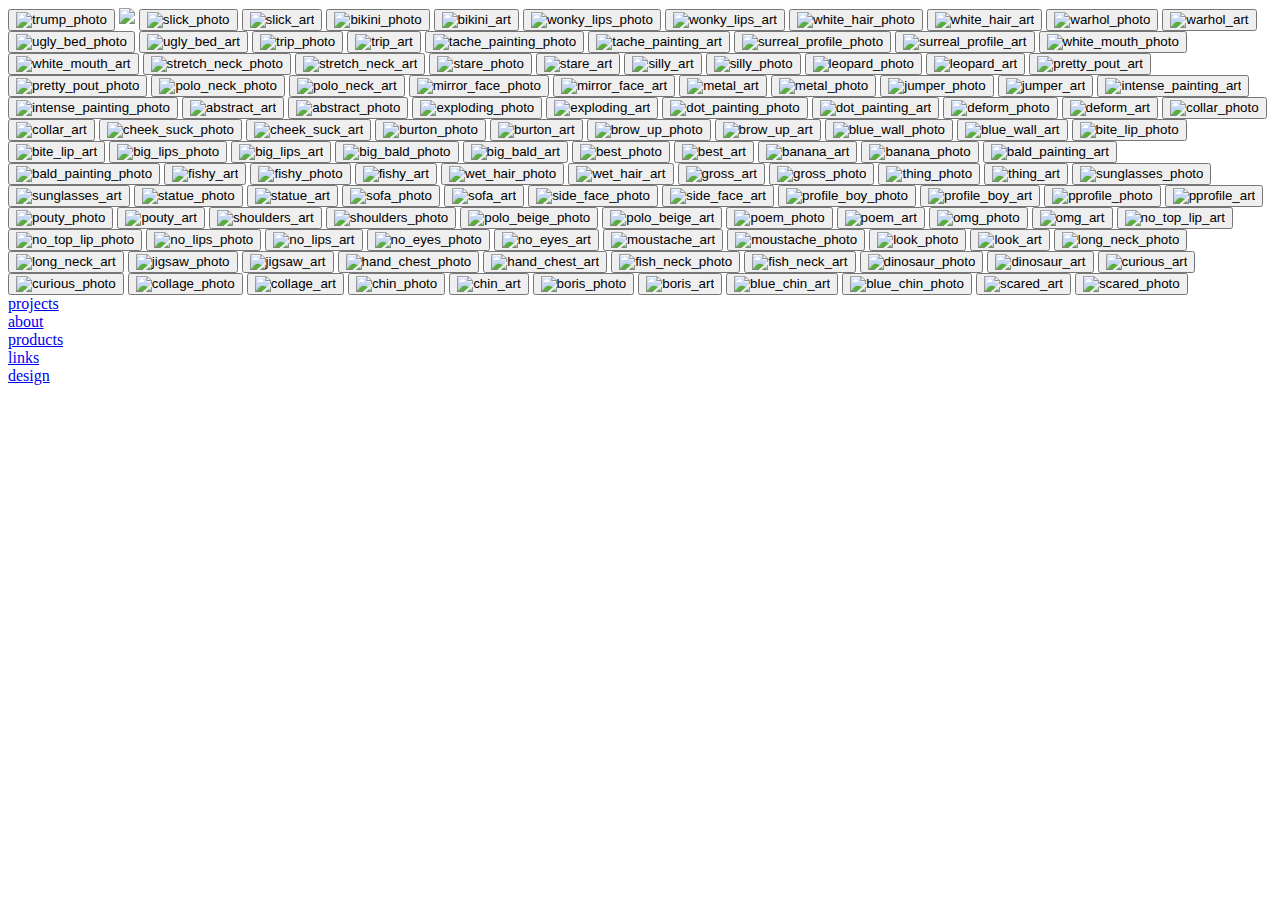
==== index.html @ d1affb42 "initial commit of homepage and homepage style" ====
<!DOCTYPE html>
<html lang="en" dir="ltr">
  <head>
      <link href="https://fonts.googleapis.com/css?family=Josefin+Slab|Monoton|Poiret+One|Unica+One" rel="stylesheet">
<link href="https://fonts.googleapis.com/css?family=Amatic+SC" rel="stylesheet">
<link href="https://fonts.googleapis.com/css?family=Amatic+SC" rel="stylesheet">
  <link href="https://fonts.googleapis.com/css?family=Monoton" rel="stylesheet">
    <meta charset="utf-8">
    <link rel="stylesheet" href="css/style.css"> <link rel="stylesheet" href="css/home.css">

    <title></title>
  </head>


  <body>

    <div id= "frontpage" class = "grid">


<button class="photoBtn trump_photo">
  <img src="https://image.ibb.co/ecDZsz/trump_photo.jpg"   alt="trump_photo" class="photos" id ="photo1" >
</button>

<img src="https://image.ibb.co/i3S8kK/trump_art.jpg" class="trump_art" >

<button class="photoBtn slick_photo">
  <img src="https://image.ibb.co/hQLYKe/slick_photo.jpg" alt="slick_photo" id ="photo2" onclick="artAppear2()">
</button>

<button class="photoBtn slick_art">
  <img src="https://image.ibb.co/h2gmnf/slick-art.jpg" alt="slick_art" >
</button>

<button class="photoBtn bikini_photo">
  <img src="https://image.ibb.co/bWPzsz/subathing_photo.jpg" alt="bikini_photo" id="photo3" onclick="artAppear3()">
</button>

<button class="photoBtn bikini_art ">
  <img src="https://image.ibb.co/fjMxtL/sunbathing-art.jpg" alt="bikini_art" >
</button>

<button class="photoBtn wonky_lips_photo">
  <img src="https://image.ibb.co/mLq0ze/wonky_lips_photo.jpg" alt="wonky_lips_photo" id="photo4" onclick="artAppear4()">
</button>

<button class="photoBtn wonky_lips_art">
  <img src="https://image.ibb.co/cSeFXz/wonky_lips_art.jpg" alt="wonky_lips_art" >
</button>

<button class="photoBtn white_hair_photo">
  <img src="https://image.ibb.co/bXsDKe/white_hair.jpg" alt="white_hair_photo" id="photo5" onclick="artAppear5()">
</button>

<button class="photoBtn white_hair_art">
  <img src="https://image.ibb.co/gtfNCz/white_hair_art.jpg" alt="white_hair_art" >
</button>

<button class="photoBtn warhol_photo">
  <img src="https://image.ibb.co/j36qze/warhol_photo.jpg" alt="warhol_photo" id="photo6" onclick="artAppear6()">
</button>

<button class="photoBtn warhol_art">
  <img src="https://image.ibb.co/gDG15K/warhol_art.jpg" alt="warhol_art" >
</button>

<button class="photoBtn ugly_bed_photo">
  <img src="https://image.ibb.co/ePBmnf/ugly-bed-photo.jpg" alt="ugly_bed_photo" id="photo7" onclick="artAppear7()">
</button>

<button class="photoBtn ugly_bed_art">
  <img src="https://image.ibb.co/m8wZQK/ugly_bed_art.jpg" alt="ugly_bed_art" >
</button>

<button class="photoBtn trip_photo">
   <img src="https://image.ibb.co/d6nccz/trippy_photo.jpg" id="photo8" alt="trip_photo" onclick="artAppear8()">
</button>

<button class="photoBtn trip_art">
  <img src="https://image.ibb.co/iemesz/trippy_art.jpg" alt="trip_art" >
</button>

<button class="photoBtn tache_painting_photo">
  <img src="https://image.ibb.co/c4t3Ke/tache_painting_photo.jpg" alt="tache_painting_photo" id="photo9" onclick="artAppear9()">
</button>

<button class="photoBtn tache_painting_art">
  <img src="https://image.ibb.co/gdOQXz/tache_painting_art.jpg" alt="tache_painting_art" >
</button>

<button class="photoBtn surreal_profile_photo">
  <img src="https://image.ibb.co/hsOEQK/surreal_profile_photo.jpg" alt="surreal_profile_photo" id="photo10" onclick="artAppear10()">
</button>

<button class="photoBtn surreal_profile_art">
  <img src="https://image.ibb.co/iXvTkK/surreal_profile_art.jpg" alt="surreal_profile_art"  >
</button>

<button class="photoBtn white_mouth_photo">
  <img src="https://image.ibb.co/bBQW5K/white_mouth_photo.jpg" alt="white_mouth_photo" id="photo11" onclick="artAppear11()">
</button>

<button class="photoBtn white_mouth_art">
  <img src="https://image.ibb.co/hkkW5K/white_mouth_art.jpg" alt="white_mouth_art" >
</button>



<button class="photoBtn stretch_neck_photo">
  <img src="https://image.ibb.co/cePBL0/stretch-neck-photo.jpg" alt="stretch_neck_photo" id="photo12" onclick="artAppear12()">
</button>

<button class="photoBtn stretch_neck_art">
  <img src="https://image.ibb.co/e0EXCz/stretch_neck_art.jpg" alt="stretch_neck_art" >
</button>

<button class="photoBtn stare_photo">
  <img src="https://image.ibb.co/fatEQK/stare_photo.jpg" alt="stare_photo" id="photo13" onclick="artAppear13()">
</button>

<button class="photoBtn stare_art">
  <img src="https://image.ibb.co/k3pAze/stare_art.jpg" alt="stare_art" >
</button>

<button class="photoBtn silly_art">
  <img src="https://image.ibb.co/faMhCz/scrunchy_art.jpg" alt="silly_art" >
</button>

<button class="photoBtn silly_photo">
  <img src="https://image.ibb.co/g6cNCz/scrunchy_photo.jpg" alt= "silly_photo" id="photo14" onclick="artAppear14()">
</button>


<button class="photoBtn leopard_photo">
  <img src="https://image.ibb.co/i2gEPe/profile_photo.jpg" alt="leopard_photo" id="photo15" onclick="artAppear15()">
</button>

<button class="photoBtn leopard_art">
  <img src="https://image.ibb.co/kakXtL/profile-art.jpg" alt="leopard_art" >
</button>

<button class="photoBtn pretty_pout_art">
  <img src="https://image.ibb.co/fzQTkK/pretty_pout_art.jpg" alt="pretty_pout_art" >
</button>

<button class="photoBtn pretty_pout_photo">
  <img src="https://image.ibb.co/ioPM5K/pretty_pout_photo.jpg" alt="pretty_pout_photo" id="photo16" onclick="artAppear16()">
</button>

<button class="photoBtn polo_neck_photo">
  <img src="https://image.ibb.co/hHg4sz/polo_neck_photo.jpg" alt="polo_neck_photo" id="photo68" onclick="artAppear68()">
</button>

<button class="photoBtn polo_neck_art">
  <img src="https://image.ibb.co/mOkxCz/polo_neck_art.jpg" alt="polo_neck_art" >
</button>

<button class="photoBtn mirror_face_photo">
  <img src="https://image.ibb.co/kAzDkK/mirror_face_photo.jpg" alt="mirror_face_photo"  id="photo17"onclick="artAppear17()">
</button>

<button class="photoBtn mirror_face_art">
  <img src="https://image.ibb.co/epjDkK/mirror_face_art.jpg" alt="mirror_face_art" >
</button>

<button class="photoBtn metal_art">
  <img src="https://image.ibb.co/fSjqXz/metal_art.jpg" alt="metal_art" >
</button>

<button class="photoBtn metal_photo">
  <img src="https://image.ibb.co/hCRR5K/metal_photo.jpg" id="photo18" alt="metal_photo" onclick="artAppear18()">
</button>

  <button class="photoBtn jumper_photo">
  <img src="https://image.ibb.co/k57YkK/jumper_photo.jpg" alt="jumper_photo" id="photo20" onclick="artAppear20()">
</button>

<button class="photoBtn jumper_art">
  <img src="https://image.ibb.co/n3iJYL/jumper-art.jpg" alt="jumper_art" >
</button>

<button class="photoBtn intense_painting_art">
  <img src="https://image.ibb.co/feMnCz/intense_painting_art.jpg" alt="intense_painting_art" >
</button>

<button class="photoBtn intense_painting_photo">
  <img src="https://image.ibb.co/hh2usz/intense_painting_photo.jpg" alt="intense_painting_photo" id="photo21" onclick="artAppear21()">
</button>

<button class="photoBtn abstract_art">
  <img src="https://image.ibb.co/jaSSCz/hand_chest_art.jpg" alt="abstract_art" >
</button>

<button class="photoBtn abstract_photo">
  <img src="https://image.ibb.co/kgbyje/hand_chest_photo.jpg" alt="abstract_photo" id="photo22" onclick="artAppear22()">
</button>

<button class="photoBtn exploding_photo">
  <img src="https://image.ibb.co/kB3Zsz/exploding_photo.jpg" alt="exploding_photo" id="photo23" onclick="artAppear23()">
</button>

<button class="photoBtn exploding_art">
  <img src="https://image.ibb.co/bTAbNz/exploding_art.jpg" alt="exploding_art" >
</button>

<button class="photoBtn dot_painting_photo">
  <img src="https://image.ibb.co/m7UFXz/dot_painting_photo.jpg" alt="dot_painting_photo" id="photo24" onclick="artAppear24()">
</button>

<button class="photoBtn dot_painting_art">
  <img src="https://image.ibb.co/b4vsee/dot_painting_art.jpg" alt="dot_painting_art" >
</button>

<button class="photoBtn deform_photo">
  <img src="https://image.ibb.co/hboVf0/deform-photo.jpg" alt="deform_photo" id="photo25" onclick="artAppear25()">
</button>

<button class="photoBtn deform_art">
  <img src="https://image.ibb.co/nAeJKe/deform_art.jpg" alt="deform_art" >
</button>

<button class="photoBtn collar_photo">
  <img src="https://image.ibb.co/ddp7Cz/collar_bone_photo.jpg" alt="collar_photo" id="photo69" onclick="artAppear69()">
</button>

<button class="photoBtn collar_art">
  <img src="https://image.ibb.co/nmRnCz/collar_bone.jpg" alt="collar_art" >
</button>

<button class="photoBtn cheek_suck_photo">
  <img src="https://image.ibb.co/bxRyKe/cheek_suck_photo.jpg" alt="cheek_suck_photo" id="photo26" onclick="artAppear26()">
</button>

<button class="photoBtn cheek_suck_art">
  <img src="https://image.ibb.co/hacSCz/cheek_suck_art.jpg" alt="cheek_suck_art" >
</button>

<button class="photoBtn burton_photo">
  <img src="https://image.ibb.co/gHtdKe/burton_photo.jpg" id="photo27" alt="burton_photo" onclick="artAppear27()">
</button>

<button class="photoBtn burton_art">
  <img src="https://image.ibb.co/mi0Esz/burton_art.jpg" alt="burton_art" >
</button>

<button class="photoBtn brow_up_photo">
  <img src="https://image.ibb.co/koDCee/brow_up_photo.jpg" alt="brow_up_photo" id="photo28" onclick="artAppear28()">
</button>

<button class="photoBtn brow_up_art">
  <img src="https://image.ibb.co/npaQze/brow_up_art.jpg" alt="brow_up_art" >
</button>

<button class="photoBtn blue_wall_photo">
  <img src="https://image.ibb.co/gDsusz/blue_wall_photo.jpg" alt="blue_wall_photo" id="photo29" onclick="artAppear29()">
</button>

<button class="photoBtn blue_wall_art">
  <img src="https://image.ibb.co/bYmLXz/blue_wall_art.png" alt="blue_wall_art" >
</button>

<button class="photoBtn bite_lip_photo">
  <img src="https://image.ibb.co/cSUkze/bite_lip_photo.jpg" alt="bite_lip_photo" id="photo30" onclick="artAppear30()">
</button>

<button class="photoBtn bite_lip_art">
  <img src="https://image.ibb.co/eNSusz/bite_lip_art.jpg" alt="bite_lip_art"  >
</button>

<button class="photoBtn big_lips_photo">
  <img src="https://image.ibb.co/dR7G5K/big_lips_photo.jpg" alt="big_lips_photo" id="photo31" onclick="artAppear31()">
</button>

<button class="photoBtn big_lips_art">
  <img src="https://image.ibb.co/joZ2ee/big_lips_art.jpg" alt="big_lips_art" >
</button>

<button class="photoBtn big_bald_photo">
  <img src="https://image.ibb.co/bFnAXz/big_bald_photo.jpg" alt="big_bald_photo" id="photo32" onclick="artAppear32()">
</button>

<button class="photoBtn big_bald_art">
  <img src="https://image.ibb.co/ie3jsz/big_bald_art.jpg" alt="big_bald_art" >
</button>

<button class="photoBtn best_photo">
  <img src="https://image.ibb.co/d0eqXz/best_photo.jpg" alt="best_photo" id="photo33" onclick="artAppear33()">
</button>

<button class="photoBtn best_art">
  <img src="https://image.ibb.co/gAE2ee/best_art.jpg" alt="best_art" >
</button>

<button class="photoBtn banana_art">
  <img src="https://image.ibb.co/jTSYkK/banana_art.jpg" alt="banana_art" >
</button>

<button class="photoBtn banana_photo">
  <img src="https://image.ibb.co/msnYkK/banana_photo.jpg" alt="banana_photo" id="photo34" onclick="artAppear34()">
</button>

<button class="photoBtn bald_painting_art">
  <img src="https://image.ibb.co/dCvxCz/bald_painting_art.jpg" alt="bald_painting_art" >
</button>

<button class="photoBtn bald_painting_photo">
  <img src="https://image.ibb.co/dB9eQK/bald_painting_photo.jpg" alt="bald_painting_photo" id="photo35" onclick="artAppear35()">
</button>

<button class="photoBtn fishy_art">
  <img src="https://image.ibb.co/btwkXz/fish_face_art.jpg" alt= "fishy_art" >
</button>

<button class="photoBtn fishy_photo">
    <img src="https://image.ibb.co/nhrxee/fish_face_photo.jpg" alt="fishy_photo" id="photo36" onclick="artAppear36()">
</button>

<button class="photoBtn fishy_art">
  <img src="https://image.ibb.co/btwkXz/fish_face_art.jpg" alt= "fishy_art" >
</button>

<button class="photoBtn wet_hair_photo">
  <img src="https://image.ibb.co/cYWQVK/wet_hair_photo.jpg" alt="wet_hair_photo" id="photo37" onclick="artAppear37()">
</button>

<button class="photoBtn wet_hair_art">
  <img src="https://image.ibb.co/bOJTje/wet_hair_art.jpg" alt="wet_hair_art" >
</button>

<button class="photoBtn gross_art">
  <img src="https://image.ibb.co/dQ414e/ugly_art.jpg" alt="gross_art" >
</button>

<button class="photoBtn gross_photo">
  <img src="https://image.ibb.co/jgeCAK/ugly_photo.jpg" alt="gross_photo" id="photo38" onclick="artAppear38()">
</button>

<button class="photoBtn thing_photo">
  <img src="https://image.ibb.co/b9GsAK/surreal_photo_jpg.jpg" alt="thing_photo" id="photo39" onclick="artAppear39()">
</button>

<button class="photoBtn thing_art">
  <img src="https://image.ibb.co/cJwEPe/surreal_art.jpg" alt="thing_art" >
</button>

<button class="photoBtn sunglasses_photo">
  <img src="https://image.ibb.co/dScccz/sunglasses_photo.jpg" alt="sunglasses_photo" id="photo40" onclick="artAppear40()">
</button>

<button class="photoBtn sunglasses_art">
  <img src="https://image.ibb.co/hQxXAK/sunglasses_art.jpg" alt="sunglasses_art" >
</button>

<button class="photoBtn statue_photo">
  <img src="https://image.ibb.co/bycoje/statue_photo.jpg" alt="statue_photo" id="photo41" onclick="artAppear41()">
</button>

<button class="photoBtn statue_art">
  <img src="https://image.ibb.co/nqcAxz/statue_art.jpg" alt="statue_art" >
</button>

<button class="photoBtn sofa_photo">
  <img src="https://image.ibb.co/d3O5VK/sofa_photo.jpg" alt="sofa_photo" id="photo42" onclick="artAppear42()">
</button>

<button class="photoBtn sofa_art">
  <img src="https://image.ibb.co/nNxzqK/sofa_art.jpg" alt="sofa_art" >
</button>

<button class="photoBtn side_face_photo">
  <img src="https://image.ibb.co/cXSccz/side_face_photo.jpg" alt="side_face_photo" id="photo43" onclick="artAppear43()">
</button>

<button class="photoBtn side_face_art">
  <img src="https://image.ibb.co/mpHoje/side_face_art.jpg" alt="side_face_art" >
</button>

<button class="photoBtn profile_boy_photo">
  <img src="https://image.ibb.co/hRGEPe/profile_boy_photo.jpg" alt="profile_boy_photo" onclick="artAppear44()" id="photo44">
</button>

<button class="photoBtn profile_boy_art">
  <img src="https://image.ibb.co/dvaKqK/profile_boy_art.jpg" alt="profile_boy_art" >
</button>

<button class="photoBtn pprofile_photo">
  <img src="https://image.ibb.co/i2gEPe/profile_photo.jpg" alt="pprofile_photo" id="photo45" onclick="artAppear45()">
</button>

<button class="photoBtn pprofile_art">
  <img src="https://image.ibb.co/hBN8kK/profile_art.jpg" alt="pprofile_art" >
</button>

<button class="photoBtn pouty_photo">
  <img src="https://image.ibb.co/hTjCAK/pouty_photo.jpg" alt="pouty_photo" id="photo46" onclick="artAppear46()">
</button>

<button class="photoBtn pouty_art">
  <img src="https://image.ibb.co/fOVVxz/pouty_art.jpg" alt="pouty_art" >
</button>

<button class="photoBtn shoulders_art">
  <img src="https://image.ibb.co/dn6AXz/shoulders_art.jpg" alt="shoulders_art" >
</button>

<button class="photoBtn shoulders_photo">
  <img src="https://image.ibb.co/ipteQK/shoulders_photo.jpg" alt="shoulders_photo" id="photo47" onclick="artAppear47()">
</button>

<button class="photoBtn polo_beige_photo">
  <img src="https://image.ibb.co/hWW3Hz/polo_beige_photo.jpg" alt="polo_beige_photo" id="photo48" onclick="artAppear48()">
</button>

<button class="photoBtn polo_beige_art">
  <img src="https://image.ibb.co/isM3Hz/polo_beige_art.jpg" alt="polo_beige_art" >
</button>

<button class="photoBtn poem_photo">
  <img src="https://image.ibb.co/dybsAK/poem_photo.jpg" alt="poem_photo" id="photo49" onclick="artAppear49()">
</button>

<button class="photoBtn poem_art">
  <img src="https://image.ibb.co/jCWEPe/poem_art.jpg" alt="poem_art" >
</button>

<button class="photoBtn omg_photo">
  <img src="https://image.ibb.co/bB2M4e/omg_photo.jpg" alt="omg_photo" id="photo50" onclick="artAppear50()">
</button>

<button class="photoBtn omg_art">
  <img src="https://image.ibb.co/iNbg4e/omg_art.jpg" alt="omg_art" >
</button>

<button class="photoBtn no_top_lip_art">
  <img src="https://image.ibb.co/iKHoje/no_top_lip.jpg" alt="no_top_lip_art" >
</button>

<button class="photoBtn no_top_lip_photo">
  <img src="https://image.ibb.co/mPbW4e/no_top_lip_photo.jpg" alt="no_top_lip_photo" id="photo51" onclick="artAppear51()">
</button>

<button class="photoBtn no_lips_photo">
  <img src="https://image.ibb.co/byqDHz/no_lips_photo.jpg" alt="no_lips_photo" id="photo52" onclick="artAppear52()">
</button>

<button class="photoBtn no_lips_art ">
  <img src="https://image.ibb.co/jokfxz/no_lips_art.jpg" alt="no_lips_art" >
</button>

<button class="photoBtn no_eyes_photo">
  <img src="https://image.ibb.co/d0k2AK/no_eyes_photo.jpg" alt="no_eyes_photo" id="photo53" onclick="artAppear53()">
</button>

<button class="photoBtn no_eyes_art">
  <img src="https://image.ibb.co/eh7Z9e/no_eyes_art.jpg" alt="no_eyes_art" >
</button>

<button class="photoBtn moustache_art">
  <img src="https://image.ibb.co/nNF2AK/moustache_art.jpg" alt="moustache_art" >
</button>

<button class="photoBtn moustache_photo">
  <img src="https://image.ibb.co/kQy0xz/moustache_photo.jpg" alt="moustache_photo" id="photo54" onclick="artAppear54()">
</button>

<button class="photoBtn look_photo">
  <img src="https://image.ibb.co/bxDD00/look-photo.jpg" alt="look_photo" id="photo55" onclick="artAppear55()">
</button>

<button class="photoBtn look_art">
  <img src="https://image.ibb.co/mLbncz/look_art.jpg" alt="look_art" >
</button>


<button class="photoBtn long_neck_photo">
  <img src="https://image.ibb.co/fN1R5K/long_neck_photo.jpg" alt="long_neck_photo" id="photo56" onclick="artAppear56()">
</button>

<button class="photoBtn long_neck_art">
  <img src="https://image.ibb.co/f8gyje/long_neck_art.jpg" alt="long_neck_art" >
</button>

<button class="photoBtn jigsaw_photo">
  <img src="https://image.ibb.co/kV8B4e/jigsaw_photo.jpg" alt="jigsaw_photo" id="photo57"  onclick="artAppear57()">
</button>

<button class="photoBtn jigsaw_art">
  <img src="https://image.ibb.co/deOpqK/jigsaw_art.jpg" alt="jigsaw_art" >
</button>

<button class="photoBtn hand_chest_photo">
  <img src="https://image.ibb.co/kgbyje/hand_chest_photo.jpg" alt="hand_chest_photo" id="photo58" onclick="artAppear58()">
</button>

<button class="photoBtn hand_chest_art">
  <img src="https://image.ibb.co/jxKjPe/hand_chest_art.jpg" alt="hand_chest_art" >
</button>

<button class="photoBtn fish_neck_photo">
  <img src="https://image.ibb.co/j6o0xz/fish_neck_photo.jpg" alt="fish_neck_photo" id="photo59" onclick="artAppear59()">
</button>

<button class="photoBtn fish_neck_art">
  <img src="https://image.ibb.co/cs5r4e/fish_neck_art.jpg" alt="fish_neck_art" >
</button>

<button class="photoBtn dinosaur_photo">
  <img src="https://image.ibb.co/dCLfxz/dinosaur_photo.jpg" alt="dinosaur_photo" id="photo60" onclick="artAppear60()">
</button>

<button class="photoBtn dinosaur_art">
  <img src="https://image.ibb.co/hjfDHz/dinosaur_art.jpg" alt="dinosaur_art" >
</button>

<button class="photoBtn curious_art">
  <img src="https://image.ibb.co/kKskxz/curious_art.jpg" alt="curious_art" >
</button>

<button class="photoBtn curious_photo">
  <img src="https://image.ibb.co/hrETZe/curious_photo.jpg" alt="curious_photo" id="photo61" onclick="artAppear61()">
</button>

<button class="photoBtn collage_photo">
  <img src="https://image.ibb.co/iFMmLK/collage_photo.jpg" alt="collage_photo" id="photo62" onclick="artAppear62()">
</button>

<button class="photoBtn collage_art">
  <img src="https://image.ibb.co/bH8Bnz/collage_art.jpg" alt="collage_art" >
</button>

<button class="photoBtn chin_photo">
  <img src="https://image.ibb.co/dmZvEe/chin_photo.jpg" alt="chin_photo" id="photo63" onclick="artAppear63()">
</button>

<button class="photoBtn chin_art">
  <img src="https://image.ibb.co/mMDY0K/chin_art.jpg" alt="chin_art" >
</button>

<button class="photoBtn boris_photo">
  <img src="https://image.ibb.co/dMHFEe/boris_photo.jpg" alt="boris_photo" id="photo64" onclick="artAppear64()">
</button>

<button class="photoBtn boris_art">
  <img src="https://image.ibb.co/exYBnz/boris_art.jpg" alt="boris_art" >
</button>

<button class="photoBtn blue_chin_art">
  <img src="https://image.ibb.co/cpc47z/blue_chin_art.jpg" alt="blue_chin_art" >
</button>

<button class="photoBtn blue_chin_photo">
  <img src="https://image.ibb.co/cReHSz/blue_chin_photo.jpg" alt="blue_chin_photo" id="photo65" onclick="artAppear65()">
</button>

<button class="photoBtn scared_art">
  <img src="https://image.ibb.co/jjTqXz/scared_art.jpg" alt="scared_art" >
</button>

<button class="photoBtn scared_photo">
  <img src="https://image.ibb.co/fz9KQK/scared_photo.jpg" alt="scared_photo" id="photo66" onclick="artAppear66()">
</button>

<div id=projects class= "box">
  <a href="projects.html" class ="linkwords"> projects </a>

  </div>
  <div id=about class= "box">
  <a href="about.html" class ="linkwords"> about </a>
  </div>

  <div id=products class= "box">

  <a href="products.html" class ="linkwords"> products </a>

  </div>


  <div id=links class= "box">
  <a href="links.html" class ="linkwords">links </a>
  </div>

  <div id=design class= "box">
  <a href="design.html" class ="linkwords"> design </a>
  </div>

  <script src="javascript/script.js"></script>
 </div>


  </body>
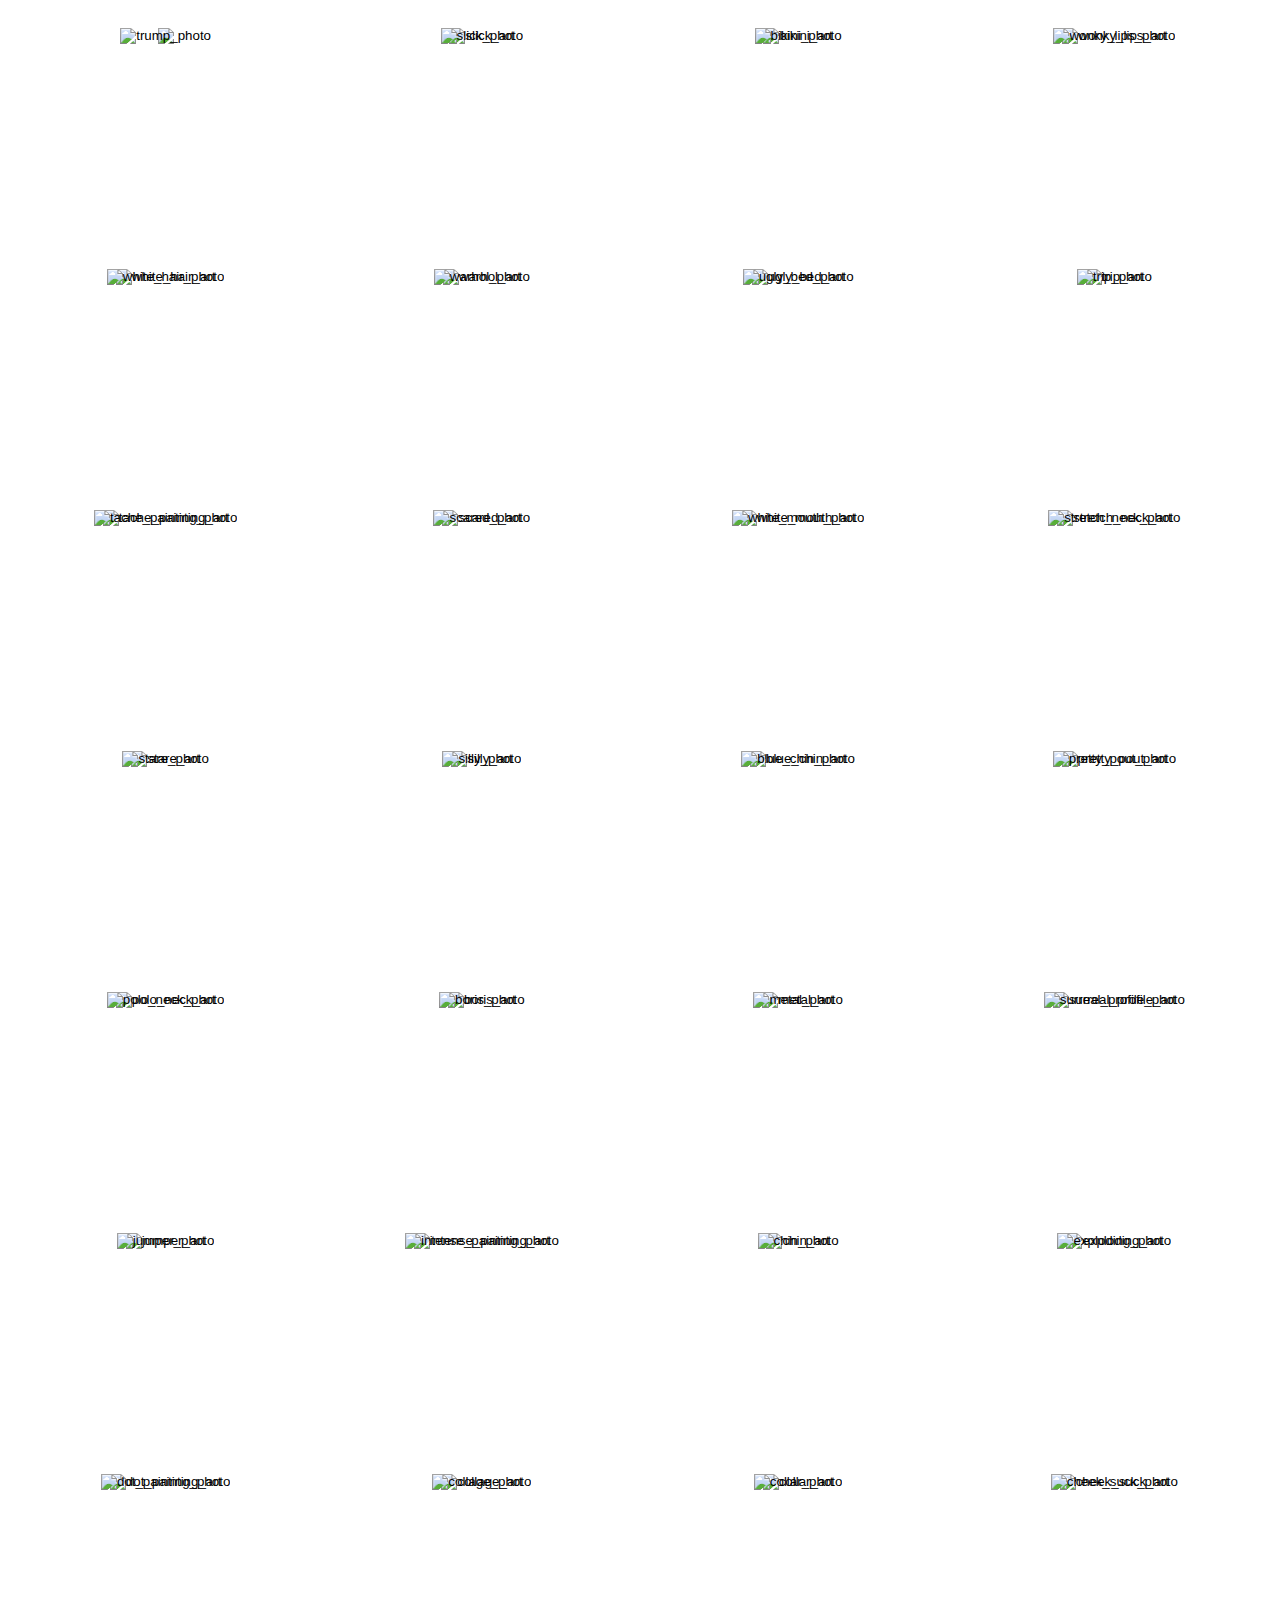
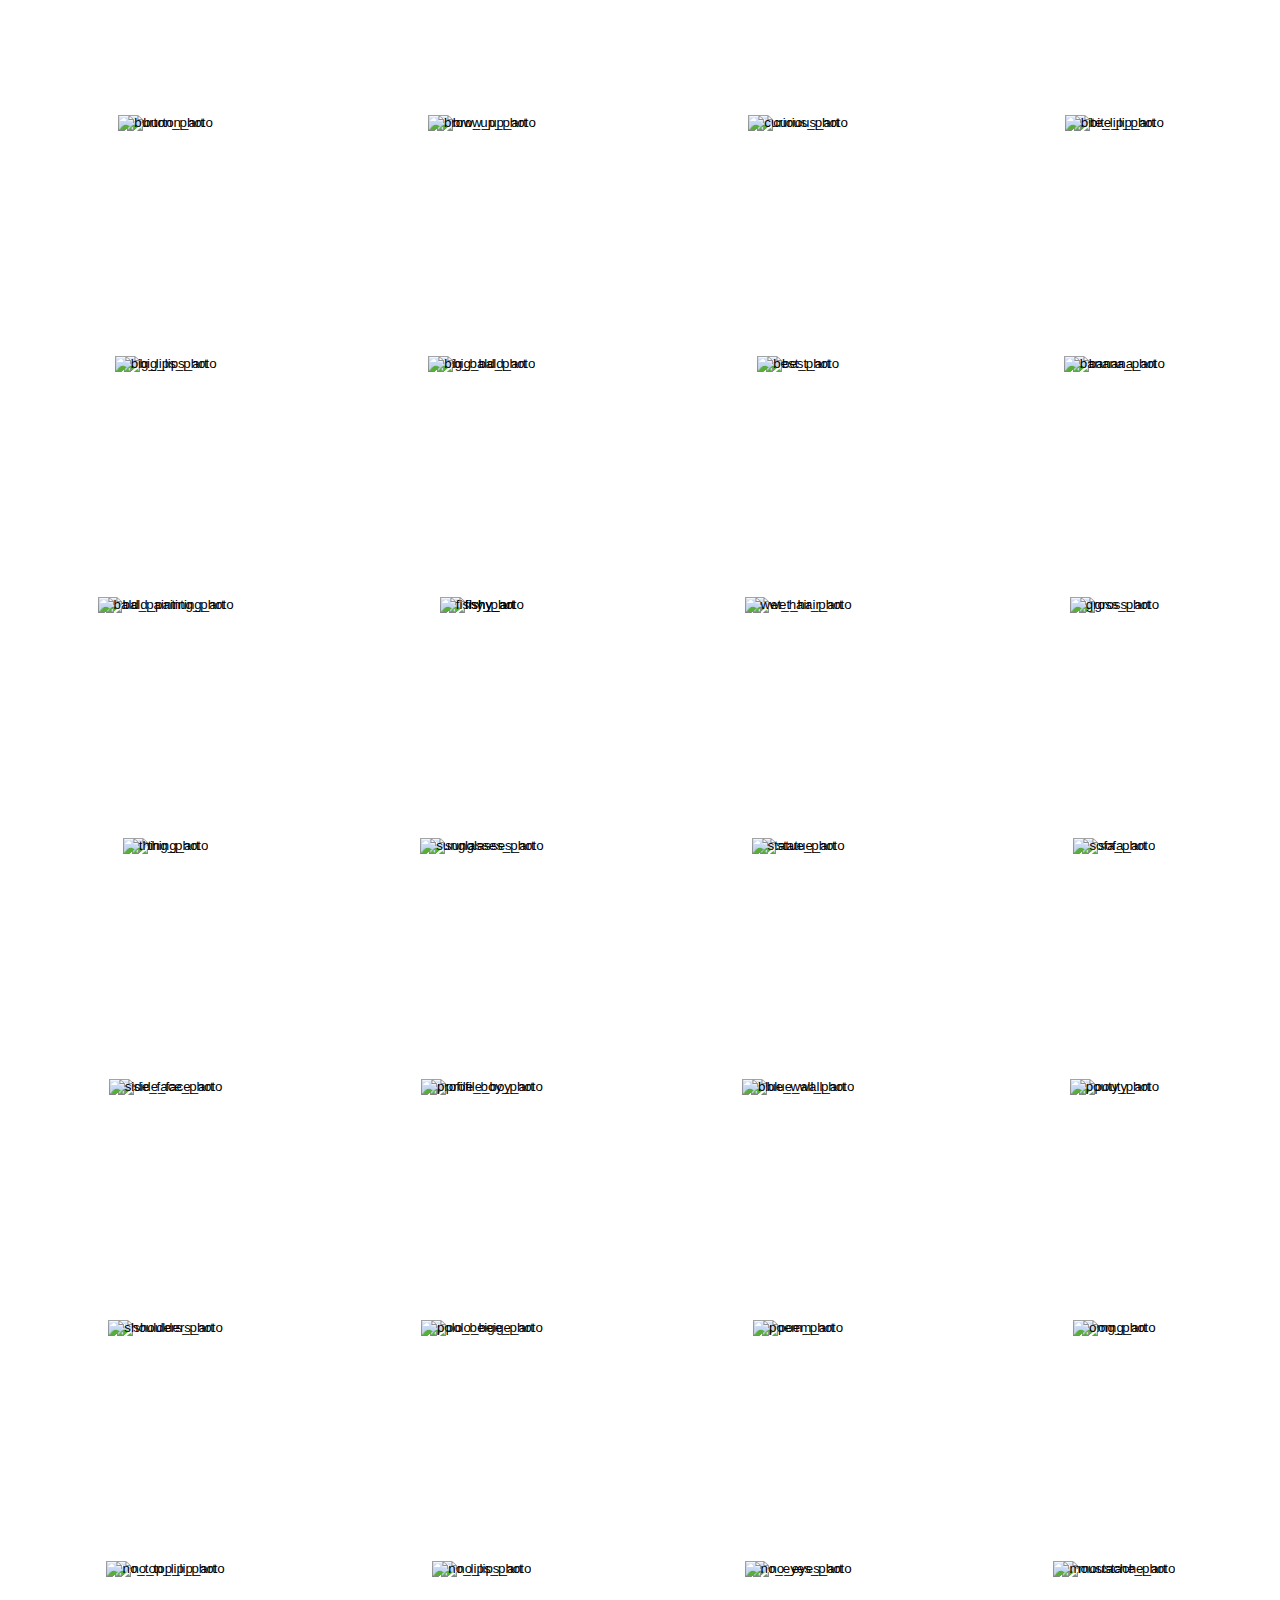
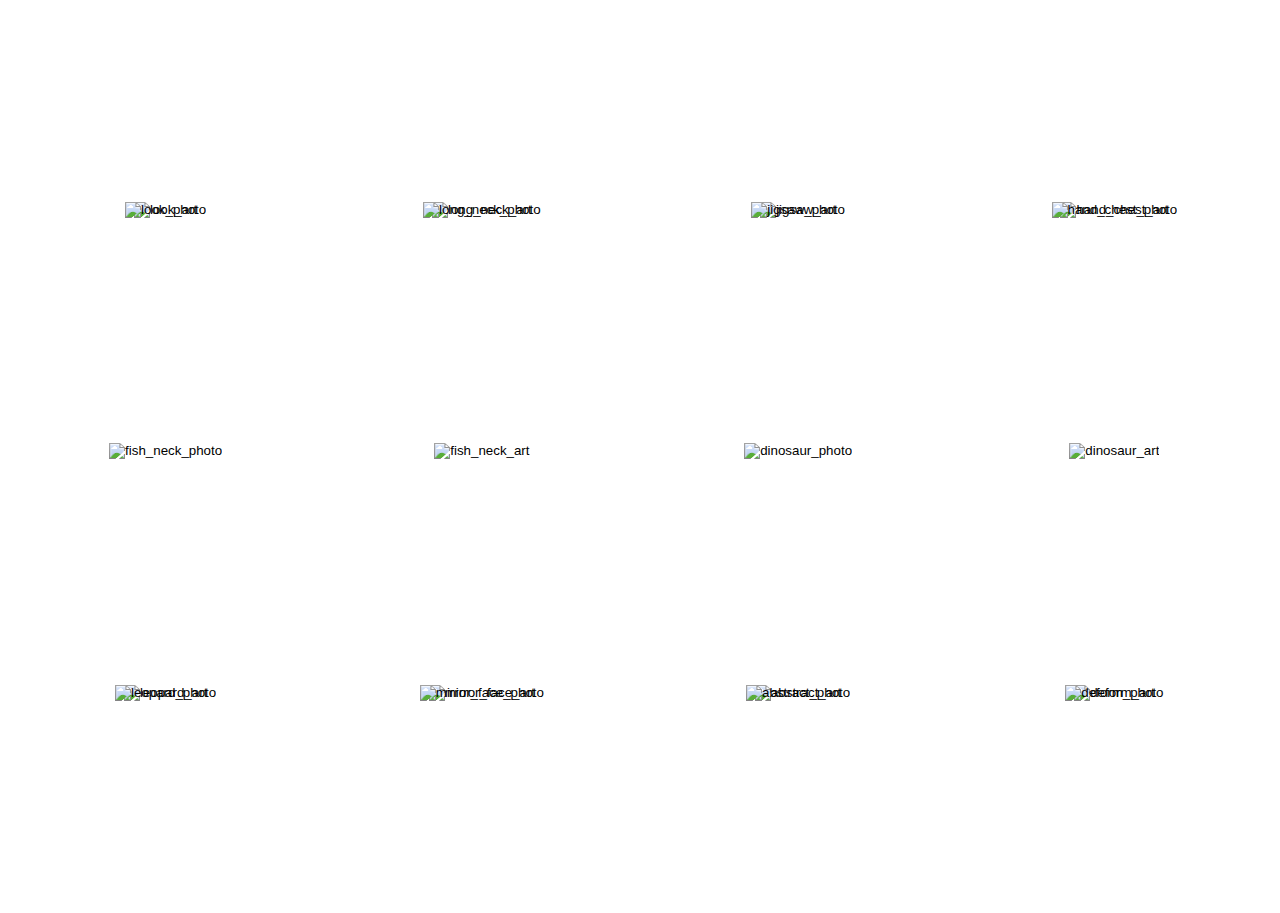
==== commit bfc51284: "adding portraits" ====
--- a/index.html
+++ b/index.html
@@ -6,7 +6,8 @@
 <link href="https://fonts.googleapis.com/css?family=Amatic+SC" rel="stylesheet">
   <link href="https://fonts.googleapis.com/css?family=Monoton" rel="stylesheet">
     <meta charset="utf-8">
-    <link rel="stylesheet" href="css/style.css"> <link rel="stylesheet" href="css/home.css">
+   <link rel="stylesheet" href="CSS/home.css">
+     <link rel="stylesheet" href="CSS/style.css">
 
     <title></title>
   </head>
@@ -17,6 +18,8 @@
     <div id= "frontpage" class = "grid">
 
 
+
+
 <button class="photoBtn trump_photo">
   <img src="https://image.ibb.co/ecDZsz/trump_photo.jpg"   alt="trump_photo" class="photos" id ="photo1" >
 </button>
@@ -382,13 +385,7 @@
   <img src="https://image.ibb.co/dvaKqK/profile_boy_art.jpg" alt="profile_boy_art" >
 </button>
 
-<button class="photoBtn pprofile_photo">
-  <img src="https://image.ibb.co/i2gEPe/profile_photo.jpg" alt="pprofile_photo" id="photo45" onclick="artAppear45()">
-</button>
-
-<button class="photoBtn pprofile_art">
-  <img src="https://image.ibb.co/hBN8kK/profile_art.jpg" alt="pprofile_art" >
-</button>
+
 
 <button class="photoBtn pouty_photo">
   <img src="https://image.ibb.co/hTjCAK/pouty_photo.jpg" alt="pouty_photo" id="photo46" onclick="artAppear46()">
@@ -559,28 +556,6 @@
   <img src="https://image.ibb.co/fz9KQK/scared_photo.jpg" alt="scared_photo" id="photo66" onclick="artAppear66()">
 </button>
 
-<div id=projects class= "box">
-  <a href="projects.html" class ="linkwords"> projects </a>
-
-  </div>
-  <div id=about class= "box">
-  <a href="about.html" class ="linkwords"> about </a>
-  </div>
-
-  <div id=products class= "box">
-
-  <a href="products.html" class ="linkwords"> products </a>
-
-  </div>
-
-
-  <div id=links class= "box">
-  <a href="links.html" class ="linkwords">links </a>
-  </div>
-
-  <div id=design class= "box">
-  <a href="design.html" class ="linkwords"> design </a>
-  </div>
 
   <script src="javascript/script.js"></script>
  </div>
--- a/CSS/home.css
+++ b/CSS/home.css
@@ -0,0 +1,379 @@
+#frontpage {
+  display: grid;
+  grid-column-gap: 1px;
+  grid-row-gap: 1px;
+  grid-template-columns: repeat(4, 1fr);
+  justify-items: center;
+}
+
+#frontpage img {
+
+display: grid;
+  padding: 20px;
+height: 200px;
+  width: auto;
+
+  }
+  [class*="curious"] {
+
+  grid-area: 8 / 3;
+  }
+  [class*="collage"] {
+grid-area: 7 / 2;
+  }
+  [class*="chin"] {
+
+    grid-area: 6 / 3;
+  }
+  [class*="boris"] {
+
+  grid-area: 5 / 2;
+  }
+
+  [class*="blue_chin"] {
+
+    grid-area: 4 / 3;
+  }
+
+  [class*="scared"] {
+
+  grid-area: 3 / 2;
+  }
+
+
+
+  .photoBtn:hover {
+    opacity: 0;
+  }
+
+.photoBtn {
+  border: 0;
+  background: none;
+  padding: 0;
+}
+
+
+
+[class*="art"] {
+  z-index: -1;
+}
+
+.photos {
+  opacity: 1;
+}
+.clicked {
+  opacity: 0;
+  }
+
+[class*="trump"] {
+  grid-area: 1 / 1;
+}
+
+
+[class*="slick"] {
+  grid-area: 1 / 2;
+}
+
+[class*="bikini"] {
+  grid-area: 1 / 3;
+}
+
+
+[class*="wonky"] {
+
+  grid-area: 1 / 4;
+}
+
+[class*="white"] {
+
+  grid-area: 2 / 1;
+}
+
+[class*="warhol"] {
+
+  grid-area: 2 / 2;
+}
+
+[class*="ugly_bed"] {
+
+  grid-area: 2 / 3;
+}
+
+[class*="trip"] {
+  grid-area: 2 / 4;
+}
+
+
+[class*="tache_painting"] {
+
+  grid-area: 3 / 1;
+}
+[class*="surreal_profile"] {
+
+  grid-area: 5 / 4;
+}
+
+[class*="white_mouth"] {
+  grid-area: 3 / 3;
+}
+
+[class*="stretch_neck"] {
+  grid-area: 3 / 4;
+}
+
+[class*="stare"] {
+
+  grid-area: 4 / 1;
+}
+
+[class*="silly"] {
+  grid-area: 4 / 2;
+}
+
+[class*="leopard"] {
+  grid-area: 18 / 1;
+}
+
+[class*="pretty_pout"] {
+
+  grid-area: 4 / 4;
+}
+
+[class*="polo"] {
+
+  grid-area: 5 / 1;
+}
+
+[class*="mirror"] {
+
+  grid-area: 18 / 2;
+}
+
+[class*="metal"] {
+
+  grid-area: 5 / 3;
+}
+
+.box {
+
+  align-content: center;
+  justify-content: center;
+  display: grid;
+  border: 2px solid;
+  border-color: black;
+  height: 200px;
+  width: 200px;
+  max-width: 200px;
+  min-width: 200px;
+  margin: 20px;
+  height: auto;
+  width: auto;
+  background-color: white;
+}
+
+
+.linkwords:link, .linkwords:active, .linkwords:visited, .linkwordslong:link,
+.linkwordslong:active, .linkwordslong:visited {
+  font-size: 20pt;
+  align-content: center;
+  justify-content: center;
+  text-align: center;
+  font-family: 'Amatic SC', cursive;
+  margin: 20px;
+  height: auto;
+  width: auto;
+  text-decoration: none;
+  color: black;
+}
+.linkwords:hover {
+  font-size: 50pt;
+}
+.linkwordslong:hover {
+  font-size: 30pt;
+}
+
+
+
+
+
+[class*="jumper"] {
+
+  grid-area: 6 / 1;
+}
+[class*="intense"] {
+
+  grid-area: 6 / 2;
+}
+[class*="abstract"] {
+
+  grid-area: 18 / 3;
+}
+[class*="exploding"] {
+
+  grid-area: 6 / 4;
+}
+[class*="dot"] {
+
+  grid-area: 7 / 1;
+}
+[class*="deform"] {
+
+  grid-area: 18 / 4;
+}
+[class*="collar"] {
+
+  grid-area: 7 / 3;
+}
+
+[class*="cheek_suck"] {
+
+  grid-area: 7 / 4;
+}
+
+[class*="burton"] {
+
+  grid-area: 8 / 1;
+}
+
+[class*="brow_up"] {
+
+  grid-area: 8 / 2;
+}
+
+[class*="bite_lip"] {
+
+  grid-area: 8 / 4;
+}
+[class*="big_lips"] {
+
+  grid-area: 9 / 1;
+}
+[class*="big_bald"] {
+
+  grid-area: 9 / 2;
+}
+[class*="best"] {
+
+  grid-area: 9 / 3;
+}
+[class*="banana"] {
+
+  grid-area: 9 / 4;
+}
+[class*="bald_painting"] {
+
+  grid-area: 10 / 1;
+}
+
+[class*="fishy"] {
+
+  grid-area: 10 / 2;
+}
+
+[class*="wet_hair"] {
+
+  grid-area: 10 / 3;
+}
+[class*="gross"] {
+
+  grid-area: 10 / 4;
+}
+
+[class*="thing"] {
+
+  grid-area: 11 / 1;
+}
+
+[class*="sunglasses"] {
+
+  grid-area: 11 / 2;
+}
+
+[class*="statue"] {
+
+  grid-area: 11 / 3;
+}
+[class*="sofa"] {
+
+  grid-area: 11 / 4;
+}
+[class*="side_face"] {
+
+  grid-area: 12 / 1;
+}
+
+[class*="profile_boy"] {
+
+  grid-area: 12 / 2;
+}
+[class*="blue_wall"] {
+
+  grid-area: 12 / 3;
+}
+[class*="pouty"] {
+
+  grid-area: 12 / 4;
+}
+[class*="shoulders"] {
+
+  grid-area: 13 / 1;
+}
+
+
+[class*="polo_beige"] {
+
+  grid-area: 13 / 2;
+}
+[class*="poem"] {
+
+  grid-area: 13 / 3;
+}
+[class*="omg"] {
+
+  grid-area: 13 / 4;
+}
+[class*="no_top_lip"] {
+
+  grid-area: 14 / 1;
+}
+[class*="no_lips"] {
+
+  grid-area: 14 / 2;
+}
+
+[class*="no_eyes"] {
+
+  grid-area: 14 / 3;
+}
+[class*="moustache"] {
+
+  grid-area: 14 / 4;
+}
+
+[class*="look"] {
+
+  grid-area: 15 / 1;
+}
+
+[class*="long_neck"] {
+
+  grid-area: 15 / 2;
+}
+
+[class*="jigsaw"] {
+
+  grid-area: 15 / 3;
+}
+[class*="hand_chest"] {
+
+  grid-area: 15 / 4;
+}
+/* [class*="fish_neck"] {
+
+  grid-area: 16 / 1;
+}
+
+[class*="dinosaur"] {
+
+  grid-area: 16 / 2;
+} */
